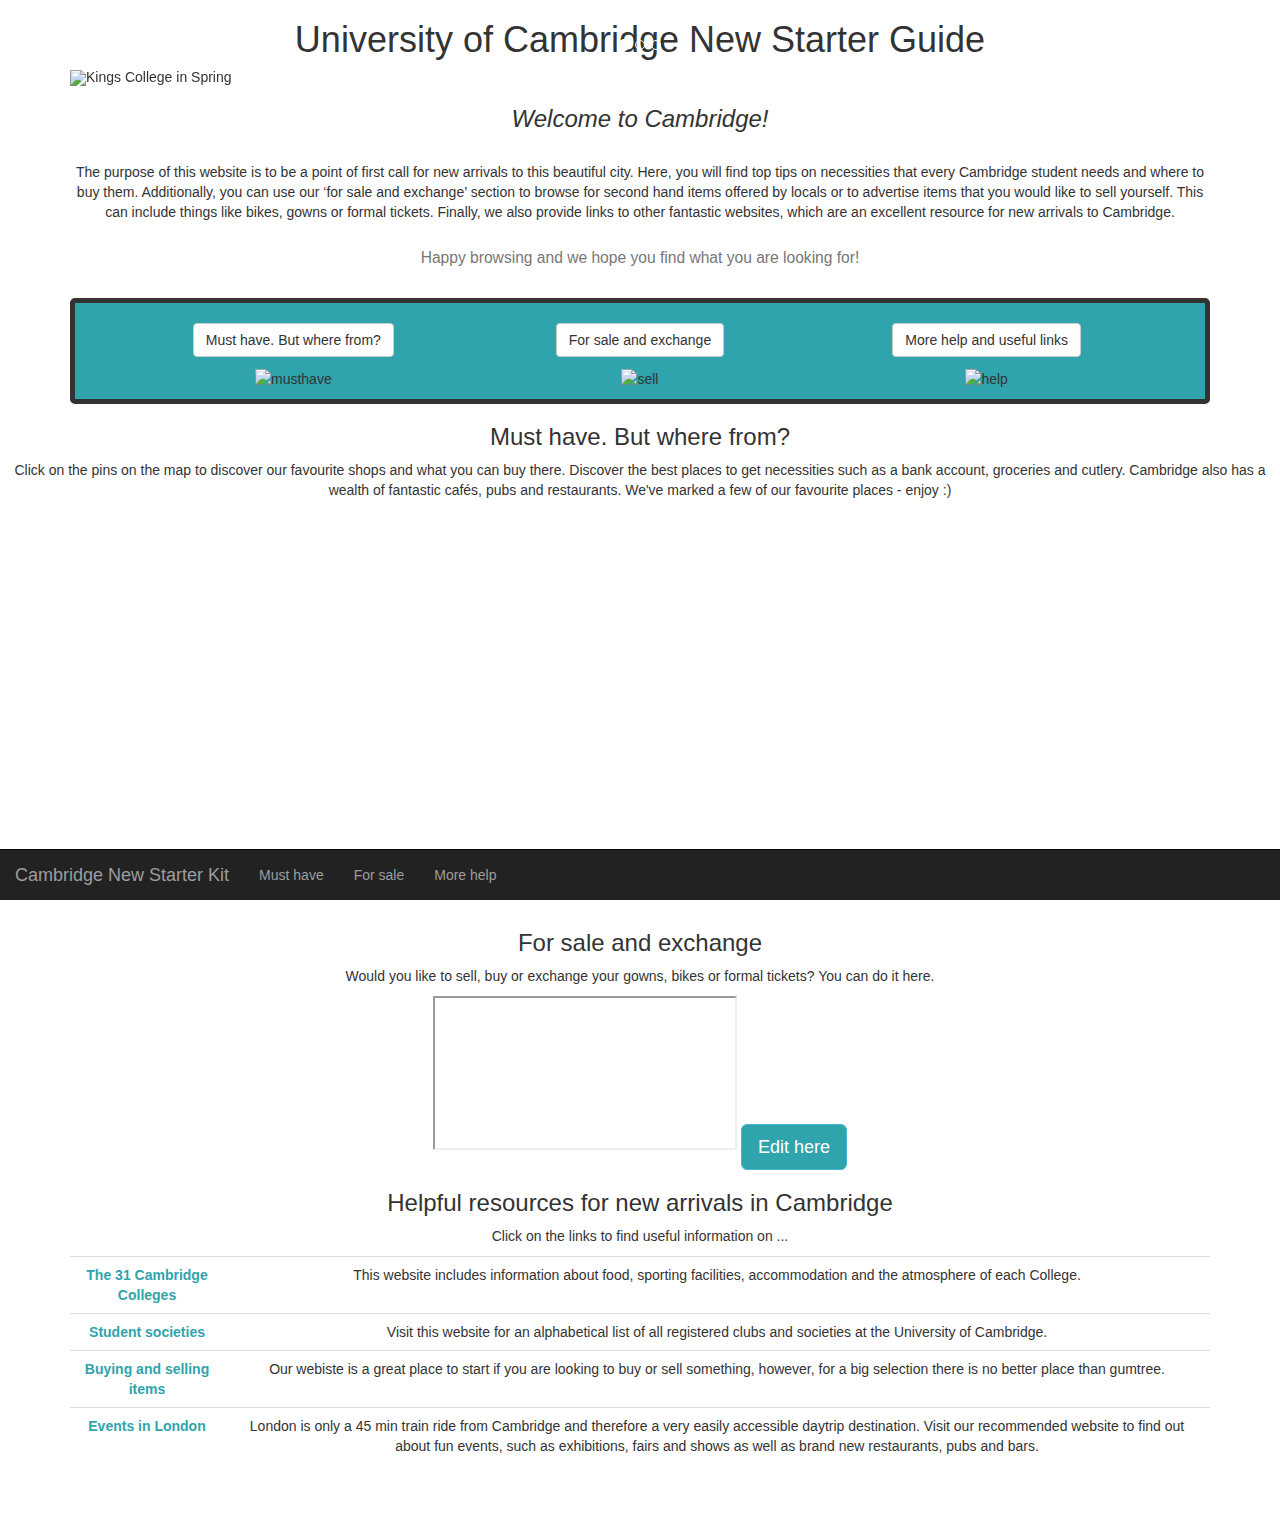
==== index.html @ e6635c2f "replies to your comments" ====
<!-- On the main page have some pretty pictures and a paragraph explaining the website. 
			2) tab on necesscities/top tips ("things you may not have thought about, bike, where to buy cutlery(poundland, wilkinsons), gowns...") - with the help of the map
			3) Tab as an exchange website, can post what you need (bike/formal tickets etc).  
			4) Useful links: different societies? where to get help if you need it? Best places to eat in Cambridge? explain what camsis/camtools/raven etc is, sightseeing?-->
<!DOCTYPE html>
<html>
	<head>
		<title>Cambridge New Starter Kit</title>
		
		<meta name="viewport" content="width=device-width, initial-scale=1.0">
		<!-- jQuery library -->
		<script src="https://ajax.googleapis.com/ajax/libs/jquery/1.11.3/jquery.min.js"></script>
		<!-- Bootstrap JavaScript -->
		<script src=" http://maxcdn.bootstrapcdn.com/bootstrap/3.3.5/js/bootstrap.min.js "></script>
		<link type="text/css" rel="stylesheet" href="style.css">
		<link href='bootstrap-3.3.7-dist/css/bootstrap.css' rel='stylesheet'> 
	</head>

	
	<body data-spy="scroll" data-target=".navbar" data-offset="50">
		<div id=bodybackground>

		<div class="container">
		

		<!--This is the navbar at the bottom of the page-->
			<nav class="navbar navbar-inverse navbar-fixed-bottom">
	  			<div class="container-fluid">
	   			 	<div class="navbar-header">
	     			<a class="navbar-brand" href="#">Cambridge New Starter Kit</a>
	   		 		</div>
	    		<ul class="nav navbar-nav">
	    			<li><a href="#musthave">Must have</a></li>
	     			<li><a href="#forsale">For sale</a></li> 
	      			<li><a href="#help">More help</a></li> 
	    		</ul>
	 		 	</div>
			</nav> 
		</div>
			<header>
				<div class="row">
	  				<div class="col-md-12">
	  				<div class="text-center">
						<h1> <a name="home"></a>
						University of Cambridge New Starter Guide
						</h1>
					</div>
					</div>
			

			<!-- Here starts our header with the tabs and links and pics-->
			<!-- First we create the image carousel: Used this code: http://getbootstrap.com/javascript/#carousel 
			!!The carousel doesn't work on my mac in chrome, but it works with safari....!! It works in both chrome and safari on my laptop! Hopefully it'll work on the computer we will use during the presentation!-->	
					<div class="container">	
						<div id="carousel-example-generic" class="carousel slide" data-ride="carousel">
				<!-- Indicators -->
						  <ol class="carousel-indicators">
						    <li data-target="#carousel-example-generic" data-slide-to="0" class="active"></li>
						    <li data-target="#carousel-example-generic" data-slide-to="1"></li>
						    <li data-target="#carousel-example-generic" data-slide-to="2"></li>
						  </ol>
				  <!-- Wrapper for slides -->
							<div class="carousel-inner" role="listbox">
							    <div class="item active">
							     	<img class="img-responsive center-block" src='cam.jpg' alt="Kings College in Spring" height="200" align="middle">
							    </div>
							    <div class="item">
							     	<img class="img-responsive center-block" src='kings_summer.jpg' alt="Kings College in Summer" height="200" align="middle">
							    </div>
							    <div class="item">
							   		<img class="img-responsive center-block" src='kings_winter.jpg' alt="Kings College in winter" height="200" align="middle">
							  	</div>
							</div>
						</div>
						<!-- Controls: At the moment we don't need this at all as images slide without it, so I commented this chunk of code out.
						  <a class="left carousel-control" href="#carousel-example-generic" role="button" data-slide="prev">
						    Delete this to get rid of left arrow: <span class="glyphicon glyphicon-chevron-left" aria-hidden="true"></span>
						    <span class="sr-only">Previous</span> 
						  </a>
						  Delete this to get rid of right arrow: <a class="right carousel-control" href="#carousel-example-generic" role="button" data-slide="next">
						    <span class="glyphicon glyphicon-chevron-right" aria-hidden="true"></span>
						    <span class="sr-only">Next</span> 
						  </a> -->
			
						<!--images
						<img src='cam.jpg' alt="cambridge" height="200">
						<img src='kings_summer.jpg' alt="cambridge" height="200">
						<img src='kings_winter.jpg' alt="cambridge" height="200"> -->
					</div>
				</div>
				<div class=container>
					<h3><em>Welcome to Cambridge!</em></h3> 
						<br>
						<p id=intro> The purpose of this website is to be a point of first call for new arrivals to this beautiful city. Here, you will find top tips on necessities that every Cambridge student needs and where to buy them. Additionally, you can use our ‘for sale and exchange’ section to browse for second hand items offered by locals or to advertise items that you would like to sell yourself. This can include things like bikes, gowns or formal tickets. Finally, we also provide links to other fantastic websites, which are an excellent resource for new arrivals to Cambridge.</p> 
						<h3><small>Happy browsing and we hope you find what you are looking for!</small></h3>
						<br>
					
					<div class='header'>
						<div class='row'>
							<div class="col-md-4">
								<div class="text-center">
								   <h3><a class="btn btn-default" href="#musthave" role="button">Must have. But where from?</a></h3>
								   <img src="https://mbt20.files.wordpress.com/2013/11/img_0227.jpg" alt="musthave" width="100"/>
								</div>
							</div>
							<div class="col-md-4">
								<div class="text-center">
								   <h3>
								   <a class="btn btn-default" href="#forsale" role="button">For sale and exchange</a></h3>
								   <img src="http://www.hotelmirage-milano.com/resources/images/e812c1d7-e2d8-4d83-aa8e-cbecca12b5da/en/B/shopping-promotion.jpg" alt="sell" width="100" height="100"> 
							   	</div>
							</div>
			                <div class="col-md-4">
			                	<div class="text-center">
								    <h3><a class="btn btn-default" href="#help" role="button">More help and useful links</a></h3>
								    <img src="http://simplemarriage.net/wp-content/uploads/2013/10/HELP.jpg" alt="help" width="100" height="100"/> 
							 	</div>
							</div>
						</div>
					</div>
				</div>
			</header>


			<!--Here starts the content-->
			<div class="text-center">


				<!--Here starts the Musthave section-->
				<!--Katharina! If I can't fix the infowindow problem by tomorrow, I'll reduce the number of markers and give a static label to them. Ok? Yes that's ok. We can always add a few extra places (which are better spaced) tomorrow before the presentation, I have a few more ideas which are less central :)-->
				<div id="musthave">
					<h3><a name="musthave"></a>Must have. But where from?</h3> 
					<p> Click on the pins on the map to discover our favourite shops and what you can buy there. Discover the best places to get necessities such as a bank account, groceries and cutlery. Cambridge also has a wealth of fantastic cafés, pubs and restaurants. We've marked a few of our favourite places - enjoy :)</p>
					<!--This is for inserting the google map -->
					<div class="container">
						<div id="map" style="width: 100%; height: 400px"></div>
							<script>
								function myMap() {
					  			var myCenter = new google.maps.LatLng(52.2032007,0.116724,15);
					  			var mapCanvas = document.getElementById("map");
					  			var mapOptions = {center: myCenter, zoom: 13};
					  			var map = new google.maps.Map(mapCanvas, mapOptions);
								/* This is the array for the information*/
								var markers = [
							    	/*For each shop/restaurant I added a buzzword/short description of what I recommend to buy here*/
							    	{ 
							      		name: "Poundland: cheap cutlery, crockery and much more", 
							      		lat: 52.2068152, 
							      		lng: 0.1285616,
							      	},
								  	{
								  		name: "Metro Bank: Bank account without appointment",
								  		lat: 52.20494, 
								  		lng: 0.1202897,
								  	},
							      	{
							      		name: "Sainsbury: Food shopping in the centre of Cambridge",
							      		lat: 52.2025619, 
							      		lng: 10.122336,
							      	},
							      	{
							      		name: "Wilko: cheap Hardware store",
							      		lat: 52.2068046, 
							      		lng: 0.1282579,
							  		},
							      	{
							      		name: "Ryder and Amies: Gowns and Cambridge merchandise",
							      		lat: 52.2050283,
							      		lng: 0.1178755, 
							  		}, 
							      	{
							      		name: "Giant: New bikes",
							      		lat: 52.1895926, 
							      		lng: 0.1333165,
							      	},
							      	/*adding restaurants here*/ 
							      	{
										name: "Bread and Meat: Sandwiches",
							      		lat: 52.2040291, 
							      		lng: 0.118319,
							      	},
									{
										name: "CAU: Steaks",
							      		lat: 52.203986,
							      		lng: 0.118669, 
							      	},
							      	{
										name: "Rainbow Café: Vegetarian food",
							      		lat: 52.2043282,
							      		lng: 0.1177746,
							      	},
							      	{
										name: "The Riverbar: Rooftop cocktail bar with excellent views over Cambridge",
							      		lat: 52.2105189,
							      		lng: 0.1176397, 
							      	},
							      	{
										name: "Charlie's Coffee Company: Pizza",
							      		lat: 52.2054926, 
							      		lng: 0.133485,
							      	},
							      	{
										name: "Aromi: Pizza",
							      		lat: 52.2041679, 
							      		lng: 0.1187846,
							      	},
							      ];
							        marker_objects = [];
							/*here starts the loop for setting the markers*/  
							    for (var i = 0; i < markers.length; i++) {
							            var data = markers[i];
							            var content = data.name;
							            var myLatlng = new google.maps.LatLng(data.lat, data.lng);
							            var marker = new google.maps.Marker({
							                position: myLatlng,
							                map: myMap,
							                name: content,
							            });
							            /* here starts the Infowindow */
							            var infowindow = new google.maps.InfoWindow();

									    google.maps.event.addListener(marker, "click", (function (marker) {
									      return function(evt) {
									        infowindow.setContent(content);
									        infowindow.open(map, marker);
									      }
									    })(marker));

									    marker.setMap(map);

									    marker_objects.push(marker);
									                    
									      }

									  };
							</script>
							<script src="https://maps.googleapis.com/maps/api/js?key=AIzaSyBVOxLQVQXd9BM-golo8Me6vg33SMgxHU4&callback=myMap" async defer></script>
						</div>		


				<!--Here starts the Forsale section-->
				<!--Katharina! Would you like me to try to replace it today with a dynamic table with jquery? Or is it OK in this form? If you can find the time that would be great! :) -->
						<div id="forsale">
							<h3><a name="forsale"></a>For sale and exchange</h3>
							<p> Would you like to sell, buy or exchange your gowns, bikes or formal tickets? You can do it here. </p>
			 				<!--This is for inserting the google sheet -->
								<iframe src="https://docs.google.com/spreadsheets/d/1u02K5anSzbvCV2z7Kiz669Oy3mdpQtAAkamm7ZPJFg0/pubhtml?widget=true&amp;headers=false"></iframe>
							<!--This is for the link for an editable table -->
								<!--<a href=https://docs.google.com/spreadsheets/d/1u02K5anSzbvCV2z7Kiz669Oy3mdpQtAAkamm7ZPJFg0/edit?usp=sharing class="btn btn-info" role="button" target="blank">Edit here</a>-->
								<a href=https://docs.google.com/spreadsheets/d/1u02K5anSzbvCV2z7Kiz669Oy3mdpQtAAkamm7ZPJFg0/edit?usp=sharing id=button class="btn btn-info btn-lg" role="button" target="blank">Edit here</a>
						</div>
					</div>


				<!--Here starts the Help section -->
			<div class=container>
				<div id="help">
					<h3><a name="help"></a> Helpful resources for new arrivals in Cambridge</h3>
						<p> Click on the links to find useful information on ... </p>
							<table class="table table-hover">
								<tr>
									<td>
									<a class=link href="https://www.applytocambridge.com/colleges" target="blank">The 31 Cambridge Colleges</a>
									</td>
									<td>
									This website includes information about food, sporting facilities, accommodation and the atmosphere of each College.
									</td>
								</tr>
								<tr>
									<td>
									<a class=link href="http://www.societies.cam.ac.uk/" target="blank">Student societies</a>
									</td>
									<td>
									Visit this website for an alphabetical list of all registered clubs and societies at the University of Cambridge.
									</td>
								</tr>
								<tr>
									<td>
									<a class=link href="https://www.gumtree.com/cambridge" target="blank">Buying and selling items</a>
									</td>
									<td>
									Our webiste is a great place to start if you are looking to buy or sell something, however, for a big selection there is no better place than gumtree.
									</td>
								</tr>
								<tr>
									<td>
									<a class=link href="http://www.timeout.com/london">Events in London</a>
									</td>
									<td>
									London is only a 45 min train ride from Cambridge and therefore a very easily accessible daytrip destination. Visit our recommended website to find out about fun events, such as exhibitions, fairs and shows as well as brand new restaurants, pubs and bars.
									</td>
								</tr>
							</table>
							<!-- Insert br tags to avoid text from the table hiding underneath the nav bar-->
							<br>
							<br>
				</div>
			</div>
				
				<!-- For Google Analitics -->
				<script>
				  (function(i,s,o,g,r,a,m){i['GoogleAnalyticsObject']=r;i[r]=i[r]||function(){
				  (i[r].q=i[r].q||[]).push(arguments)},i[r].l=1*new Date();a=s.createElement(o),
				  m=s.getElementsByTagName(o)[0];a.async=1;a.src=g;m.parentNode.insertBefore(a,m)
				  })(window,document,'script','https://www.google-analytics.com/analytics.js','ga');

				  ga('create', 'UA-87889701-1', 'auto');
				  ga('send', 'pageview');
				</script>
	</body>
</html>
---- style.css ----
body {
	font-family: helvetica, sans-serif;
}
				/*background-size: contain;*
				/*This will make the background color black an not see-through: background-color: rgba(0, 0, 0,1);*/
				/* Find interesting fonts online at www.google.com/fonts/*/ 
  .header {
   background: rgba(47, 164, 172, 1);
   padding: 0px 60px 10px 60px;
   border-style: solid;
   border-width: 5px;
   border-radius: 5px;
  }
#bodybackground {
  background: url(background.jpg);
  background-repeat: repeat-y;
  background-size: 100%;
  background-position: center;
}

h1 {
  color: rgba(47, 164, 172, 1); /*why doesn't it work? The text is still black!*/
  /* I don't really like this: text-shadow: -2px 0 black, 0 2px black, 2px 0 black, 0 -2px black; */
}

h3 {
  text-align: center;
}

#intro {
  text-align: center;
}

.link {
  font-weight: bold;
  color: rgba(47, 164, 172, 1);
}

#button {
  background-color: rgba(47, 164, 172, 1);
}

#button:hover {
  background: rgba(209, 60, 60, 1);
  color: white;
}

.link:hover {
  text-decoration:none;
  color: rgba(209, 60, 60, 1);
}
/*trying to center the images on the carousel. Doesn't work yet!
   
#carousel-example-generic {
    position: center;
    margin:auto;
}

helpful tips: http://stackoverflow.com/questions/19582340/make-bootstraps-carousel-both-center-and-responsive

*/
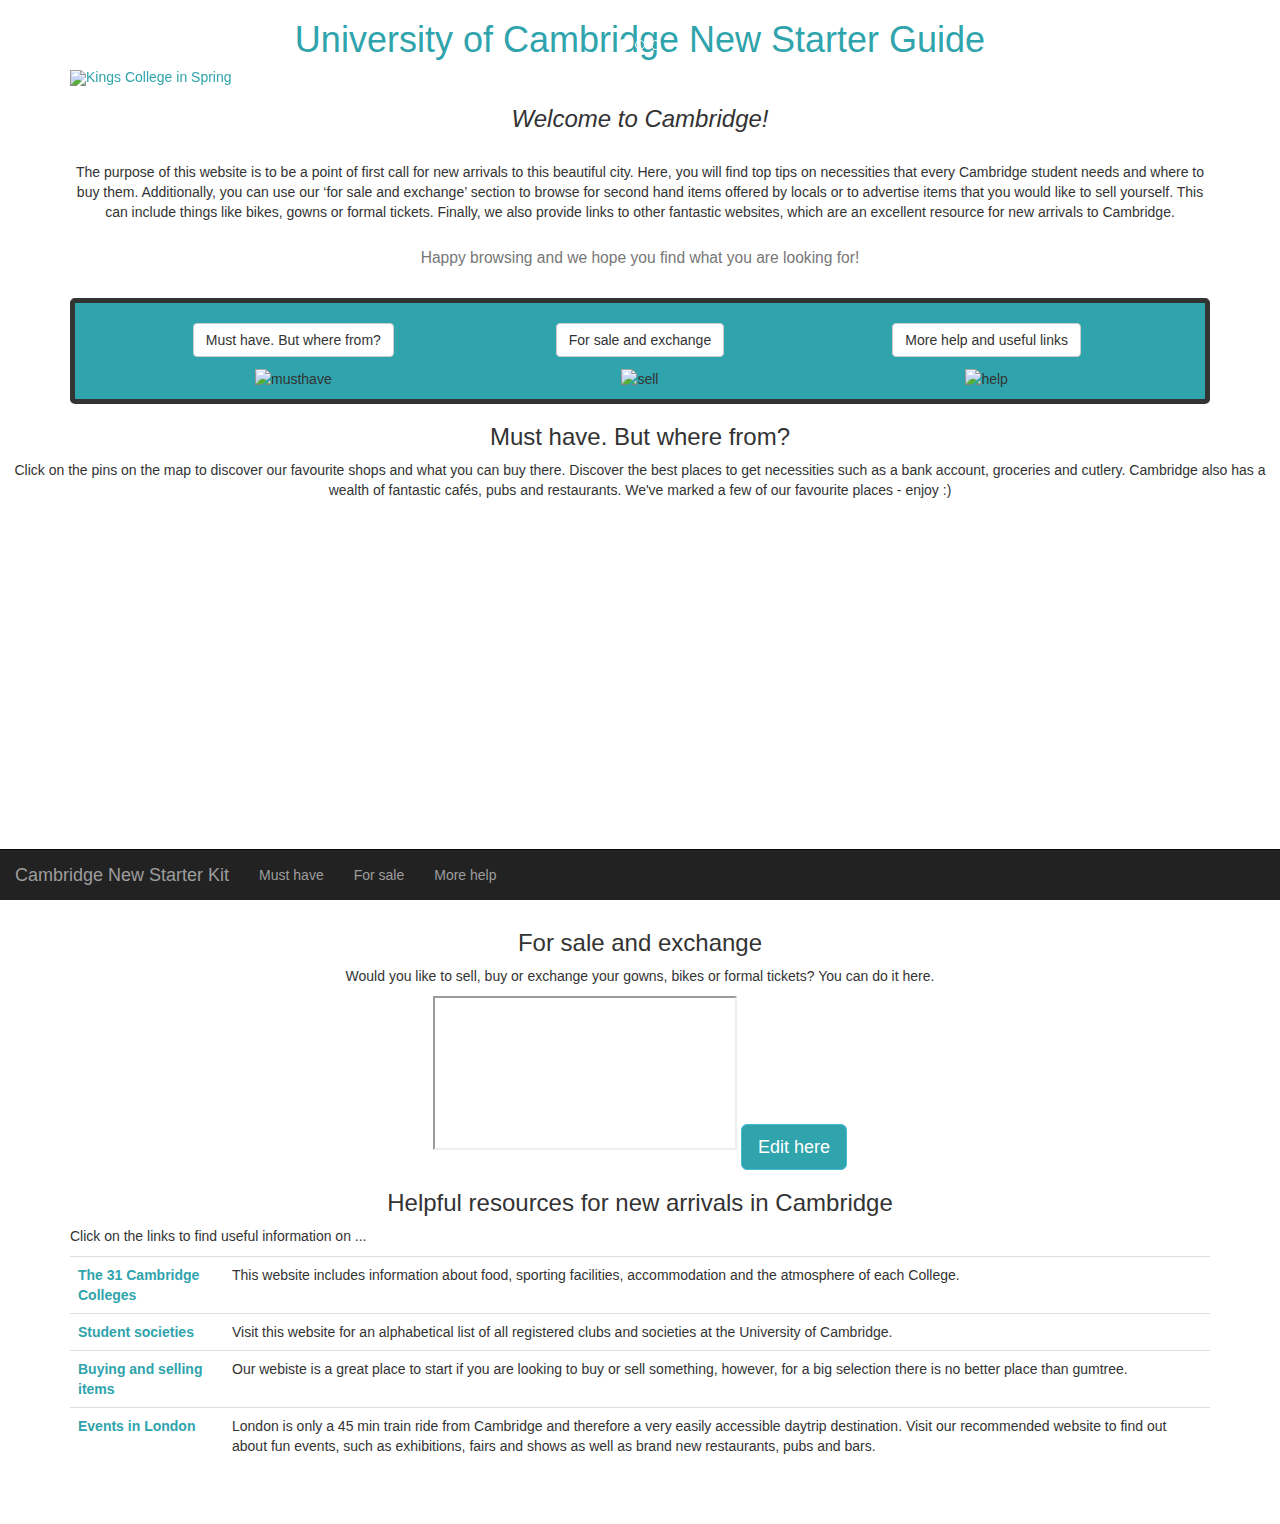
==== commit a7b19fbb: "changed color of h1" ====
--- a/index.html
+++ b/index.html
@@ -38,7 +38,7 @@
 			</nav> 
 		</div>
 			<header>
-				<div class="row">
+				<div id="h1" class="row">
 	  				<div class="col-md-12">
 	  				<div class="text-center">
 						<h1> <a name="home"></a>
@@ -50,7 +50,7 @@
 
 			<!-- Here starts our header with the tabs and links and pics-->
 			<!-- First we create the image carousel: Used this code: http://getbootstrap.com/javascript/#carousel 
-			!!The carousel doesn't work on my mac in chrome, but it works with safari....!! It works in both chrome and safari on my laptop! Hopefully it'll work on the computer we will use during the presentation!-->	
+			!!The carousel doesn't work on my mac in chrome, but it works with safari....!!-->	
 					<div class="container">	
 						<div id="carousel-example-generic" class="carousel slide" data-ride="carousel">
 				<!-- Indicators -->
@@ -124,129 +124,25 @@
 
 			<!--Here starts the content-->
 			<div class="text-center">
-
-
 				<!--Here starts the Musthave section-->
-				<!--Katharina! If I can't fix the infowindow problem by tomorrow, I'll reduce the number of markers and give a static label to them. Ok? Yes that's ok. We can always add a few extra places (which are better spaced) tomorrow before the presentation, I have a few more ideas which are less central :)-->
 				<div id="musthave">
 					<h3><a name="musthave"></a>Must have. But where from?</h3> 
 					<p> Click on the pins on the map to discover our favourite shops and what you can buy there. Discover the best places to get necessities such as a bank account, groceries and cutlery. Cambridge also has a wealth of fantastic cafés, pubs and restaurants. We've marked a few of our favourite places - enjoy :)</p>
 					<!--This is for inserting the google map -->
 					<div class="container">
 						<div id="map" style="width: 100%; height: 400px"></div>
-							<script>
-								function myMap() {
-					  			var myCenter = new google.maps.LatLng(52.2032007,0.116724,15);
-					  			var mapCanvas = document.getElementById("map");
-					  			var mapOptions = {center: myCenter, zoom: 13};
-					  			var map = new google.maps.Map(mapCanvas, mapOptions);
-								/* This is the array for the information*/
-								var markers = [
-							    	/*For each shop/restaurant I added a buzzword/short description of what I recommend to buy here*/
-							    	{ 
-							      		name: "Poundland: cheap cutlery, crockery and much more", 
-							      		lat: 52.2068152, 
-							      		lng: 0.1285616,
-							      	},
-								  	{
-								  		name: "Metro Bank: Bank account without appointment",
-								  		lat: 52.20494, 
-								  		lng: 0.1202897,
-								  	},
-							      	{
-							      		name: "Sainsbury: Food shopping in the centre of Cambridge",
-							      		lat: 52.2025619, 
-							      		lng: 10.122336,
-							      	},
-							      	{
-							      		name: "Wilko: cheap Hardware store",
-							      		lat: 52.2068046, 
-							      		lng: 0.1282579,
-							  		},
-							      	{
-							      		name: "Ryder and Amies: Gowns and Cambridge merchandise",
-							      		lat: 52.2050283,
-							      		lng: 0.1178755, 
-							  		}, 
-							      	{
-							      		name: "Giant: New bikes",
-							      		lat: 52.1895926, 
-							      		lng: 0.1333165,
-							      	},
-							      	/*adding restaurants here*/ 
-							      	{
-										name: "Bread and Meat: Sandwiches",
-							      		lat: 52.2040291, 
-							      		lng: 0.118319,
-							      	},
-									{
-										name: "CAU: Steaks",
-							      		lat: 52.203986,
-							      		lng: 0.118669, 
-							      	},
-							      	{
-										name: "Rainbow Café: Vegetarian food",
-							      		lat: 52.2043282,
-							      		lng: 0.1177746,
-							      	},
-							      	{
-										name: "The Riverbar: Rooftop cocktail bar with excellent views over Cambridge",
-							      		lat: 52.2105189,
-							      		lng: 0.1176397, 
-							      	},
-							      	{
-										name: "Charlie's Coffee Company: Pizza",
-							      		lat: 52.2054926, 
-							      		lng: 0.133485,
-							      	},
-							      	{
-										name: "Aromi: Pizza",
-							      		lat: 52.2041679, 
-							      		lng: 0.1187846,
-							      	},
-							      ];
-							        marker_objects = [];
-							/*here starts the loop for setting the markers*/  
-							    for (var i = 0; i < markers.length; i++) {
-							            var data = markers[i];
-							            var content = data.name;
-							            var myLatlng = new google.maps.LatLng(data.lat, data.lng);
-							            var marker = new google.maps.Marker({
-							                position: myLatlng,
-							                map: myMap,
-							                name: content,
-							            });
-							            /* here starts the Infowindow */
-							            var infowindow = new google.maps.InfoWindow();
-
-									    google.maps.event.addListener(marker, "click", (function (marker) {
-									      return function(evt) {
-									        infowindow.setContent(content);
-									        infowindow.open(map, marker);
-									      }
-									    })(marker));
-
-									    marker.setMap(map);
-
-									    marker_objects.push(marker);
-									                    
-									      }
-
-									  };
-							</script>
+							<script src="map.js" type="text/javascript" charset="UTF-8"></script>
 							<script src="https://maps.googleapis.com/maps/api/js?key=AIzaSyBVOxLQVQXd9BM-golo8Me6vg33SMgxHU4&callback=myMap" async defer></script>
-						</div>		
-
-
+					</div>		
+				</div>
 				<!--Here starts the Forsale section-->
-				<!--Katharina! Would you like me to try to replace it today with a dynamic table with jquery? Or is it OK in this form? If you can find the time that would be great! :) -->
+				<!--Katharina! Would you like me to try to replace it today with a dynamic table with jquery? Or is it OK in this form? -->
 						<div id="forsale">
 							<h3><a name="forsale"></a>For sale and exchange</h3>
 							<p> Would you like to sell, buy or exchange your gowns, bikes or formal tickets? You can do it here. </p>
 			 				<!--This is for inserting the google sheet -->
 								<iframe src="https://docs.google.com/spreadsheets/d/1u02K5anSzbvCV2z7Kiz669Oy3mdpQtAAkamm7ZPJFg0/pubhtml?widget=true&amp;headers=false"></iframe>
 							<!--This is for the link for an editable table -->
-								<!--<a href=https://docs.google.com/spreadsheets/d/1u02K5anSzbvCV2z7Kiz669Oy3mdpQtAAkamm7ZPJFg0/edit?usp=sharing class="btn btn-info" role="button" target="blank">Edit here</a>-->
 								<a href=https://docs.google.com/spreadsheets/d/1u02K5anSzbvCV2z7Kiz669Oy3mdpQtAAkamm7ZPJFg0/edit?usp=sharing id=button class="btn btn-info btn-lg" role="button" target="blank">Edit here</a>
 						</div>
 					</div>
--- a/style.css
+++ b/style.css
@@ -18,9 +18,8 @@
   background-position: center;
 }
 
-h1 {
-  color: rgba(47, 164, 172, 1); /*why doesn't it work? The text is still black!*/
-  /* I don't really like this: text-shadow: -2px 0 black, 0 2px black, 2px 0 black, 0 -2px black; */
+#h1 {
+  color: rgba(47, 164, 172, 1);
 }
 
 h3 {
@@ -49,13 +48,3 @@
   text-decoration:none;
   color: rgba(209, 60, 60, 1);
 }
-/*trying to center the images on the carousel. Doesn't work yet!
-   
-#carousel-example-generic {
-    position: center;
-    margin:auto;
-}
-
-helpful tips: http://stackoverflow.com/questions/19582340/make-bootstraps-carousel-both-center-and-responsive
-
-*/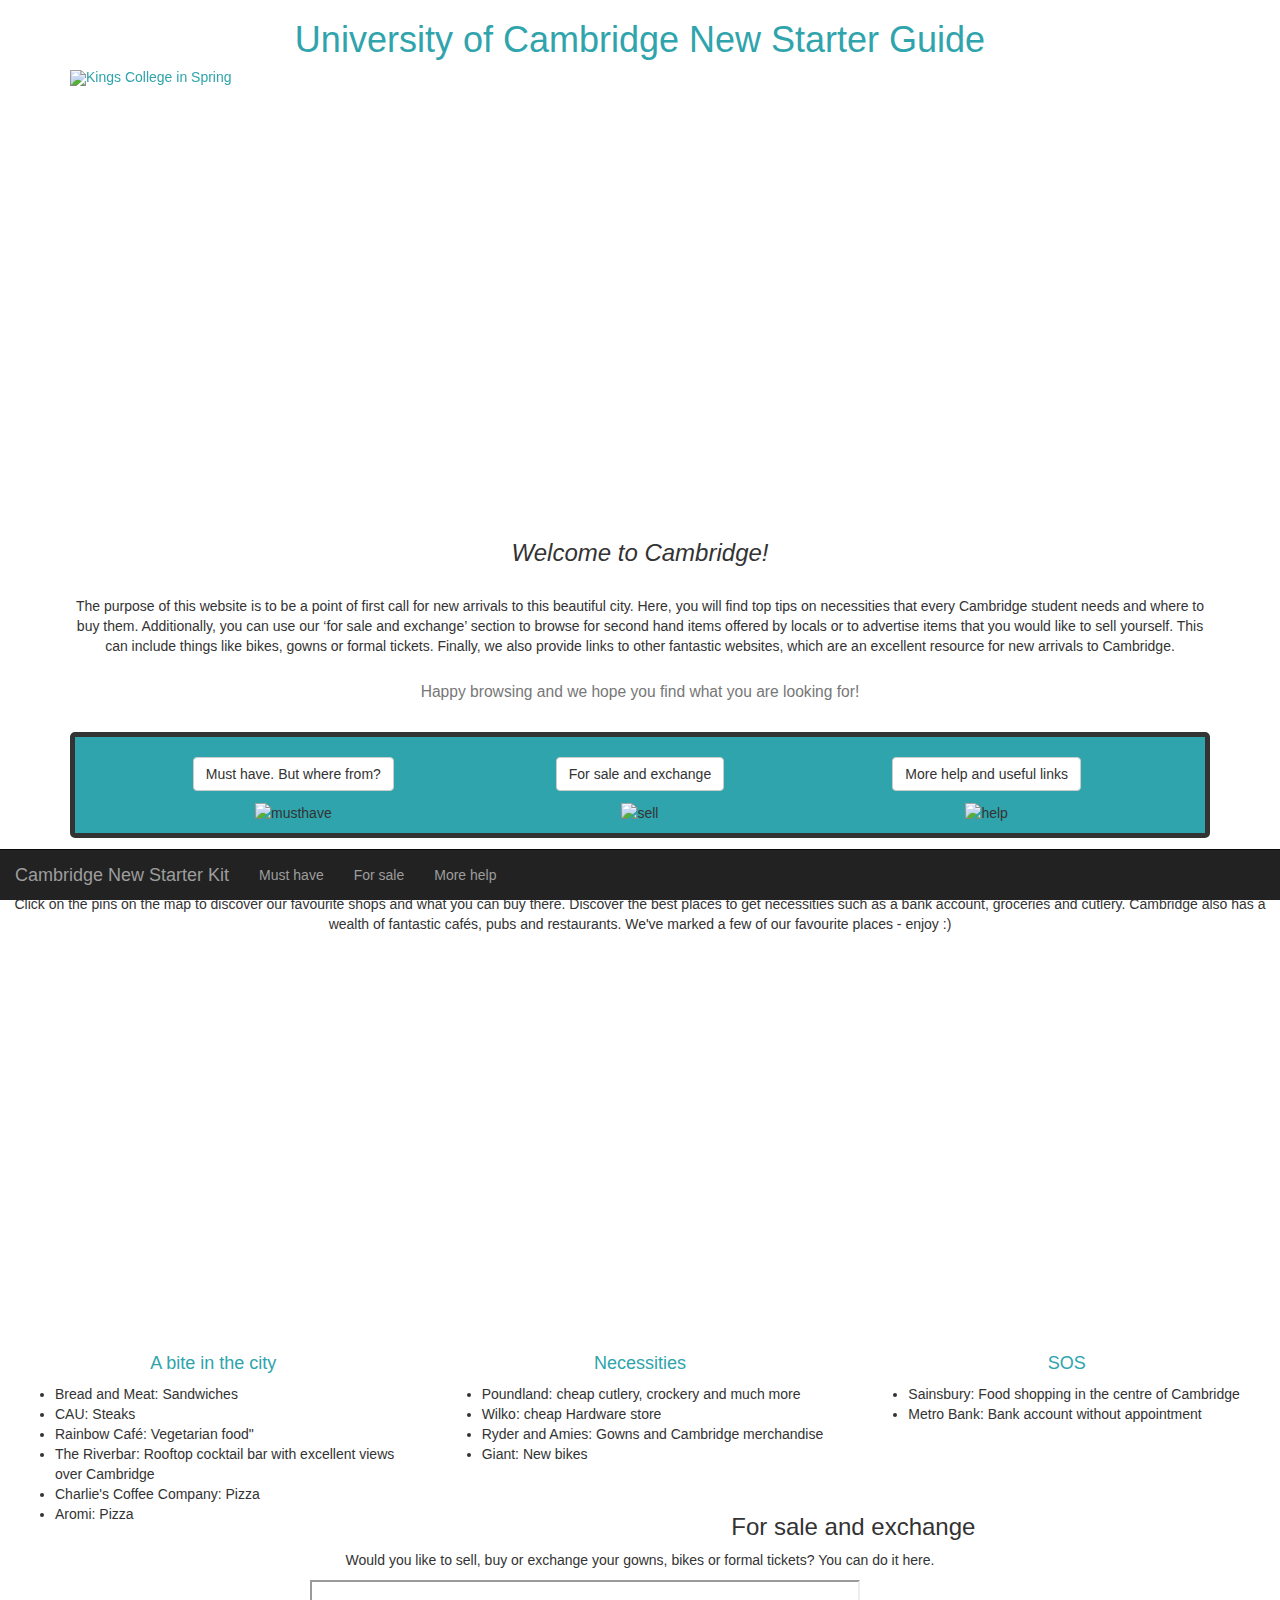
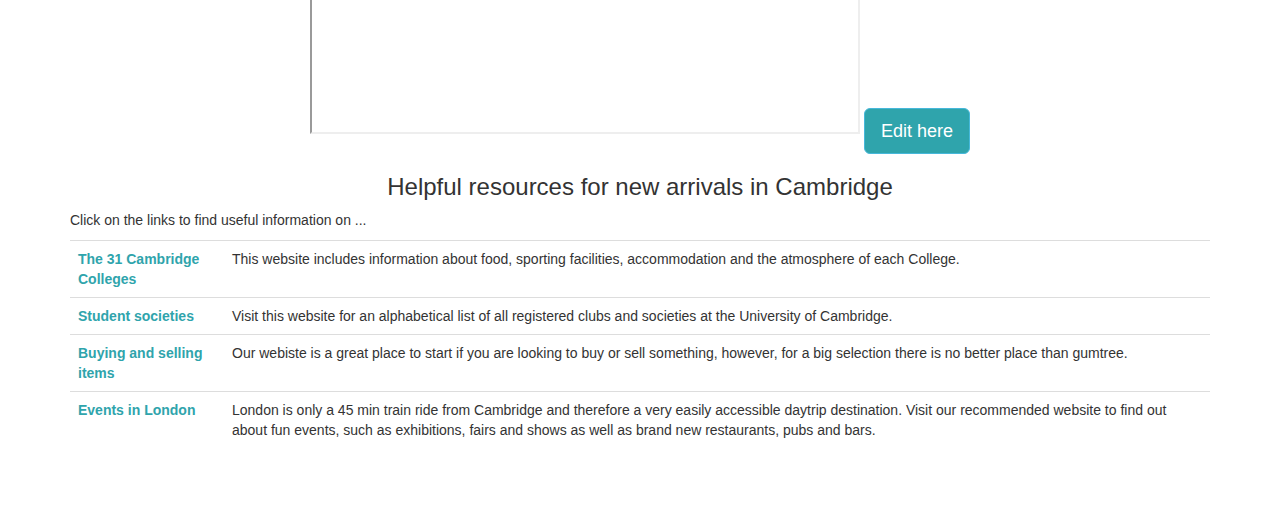
==== commit ce256409: "added a list of necessities" ====
--- a/index.html
+++ b/index.html
@@ -62,13 +62,13 @@
 				  <!-- Wrapper for slides -->
 							<div class="carousel-inner" role="listbox">
 							    <div class="item active">
-							     	<img class="img-responsive center-block" src='cam.jpg' alt="Kings College in Spring" height="200" align="middle">
+							     	<img class="img-responsive center-block" src='cam.jpg' alt="Kings College in Spring"  align="middle">
 							    </div>
 							    <div class="item">
-							     	<img class="img-responsive center-block" src='kings_summer.jpg' alt="Kings College in Summer" height="200" align="middle">
+							     	<img class="img-responsive center-block" src='kings_summer.jpg' alt="Kings College in Summer"  align="middle">
 							    </div>
 							    <div class="item">
-							   		<img class="img-responsive center-block" src='kings_winter.jpg' alt="Kings College in winter" height="200" align="middle">
+							   		<img class="img-responsive center-block" src='kings_winter.jpg' alt="Kings College in winter"  align="middle">
 							  	</div>
 							</div>
 						</div>
@@ -135,20 +135,60 @@
 							<script src="https://maps.googleapis.com/maps/api/js?key=AIzaSyBVOxLQVQXd9BM-golo8Me6vg33SMgxHU4&callback=myMap" async defer></script>
 					</div>		
 				</div>
+			</div>
+				<div id=bodybackground class="col-md-4">
+					<h4 id="h4"> A bite in the city </h4>
+						<ul>
+							<li> Bread and Meat: Sandwiches </li>
+							<li> CAU: Steaks</li>
+							<li> Rainbow Café: Vegetarian food" </li>
+							<li> The Riverbar: Rooftop cocktail bar with excellent views over Cambridge </li>
+							<li> Charlie's Coffee Company: Pizza </li>
+							<li> Aromi: Pizza </li>
+						</ul>
+				</div> 
+				<div id=bodybackground class="col-md-4">
+					<h4 id="h4"> Necessities </h4>
+						<ul class="a">
+							<li> Poundland: cheap cutlery, crockery and much more </li>
+							<li> Wilko: cheap Hardware store </li>
+							<li> Ryder and Amies: Gowns and Cambridge merchandise </li>
+							<li> Giant: New bikes </li>
+						</ul>
+				</div>
+				
+				<div id=bodybackground class="col-md-4">
+					<h4 id="h4"> SOS </h4>
+						<ul class="a">
+							<li>Sainsbury: Food shopping in the centre of Cambridge</li>
+							<li>Metro Bank: Bank account without appointment</li>
+							<br>
+							<br>
+							<br>
+							<br>
+						</ul>
+				</div>
+				</div>
+				<br>
+				<br>
 				<!--Here starts the Forsale section-->
 				<!--Katharina! Would you like me to try to replace it today with a dynamic table with jquery? Or is it OK in this form? -->
+					<div id=bodybackground>
+					<div class=text-center>
 						<div id="forsale">
 							<h3><a name="forsale"></a>For sale and exchange</h3>
 							<p> Would you like to sell, buy or exchange your gowns, bikes or formal tickets? You can do it here. </p>
 			 				<!--This is for inserting the google sheet -->
-								<iframe src="https://docs.google.com/spreadsheets/d/1u02K5anSzbvCV2z7Kiz669Oy3mdpQtAAkamm7ZPJFg0/pubhtml?widget=true&amp;headers=false"></iframe>
+								<iframe src="https://docs.google.com/spreadsheets/d/1u02K5anSzbvCV2z7Kiz669Oy3mdpQtAAkamm7ZPJFg0/pubhtml?widget=true&amp;headers=false" style="width: 550px"></iframe>
 							<!--This is for the link for an editable table -->
 								<a href=https://docs.google.com/spreadsheets/d/1u02K5anSzbvCV2z7Kiz669Oy3mdpQtAAkamm7ZPJFg0/edit?usp=sharing id=button class="btn btn-info btn-lg" role="button" target="blank">Edit here</a>
 						</div>
 					</div>
+					</div>
 
 
 				<!--Here starts the Help section -->
+				<div id=bodybackground>
 			<div class=container>
 				<div id="help">
 					<h3><a name="help"></a> Helpful resources for new arrivals in Cambridge</h3>
--- a/style.css
+++ b/style.css
@@ -25,7 +25,14 @@
 h3 {
   text-align: center;
 }
-
+h4 {
+  text-align: center;
+  color: rgba(47, 164, 172, 1);
+}
+#h4 
+{
+  color: rgba(47, 164, 172, 1);
+}
 #intro {
   text-align: center;
 }
@@ -48,3 +55,13 @@
   text-decoration:none;
   color: rgba(209, 60, 60, 1);
 }
+.carousel-inner {
+  height: 450px;
+  width: 100%;
+  overflow: hidden;
+  position: : center;}
+.item {
+  height: 450px;
+  width: 100%;
+  overflow: hidden;
+  position: : center;}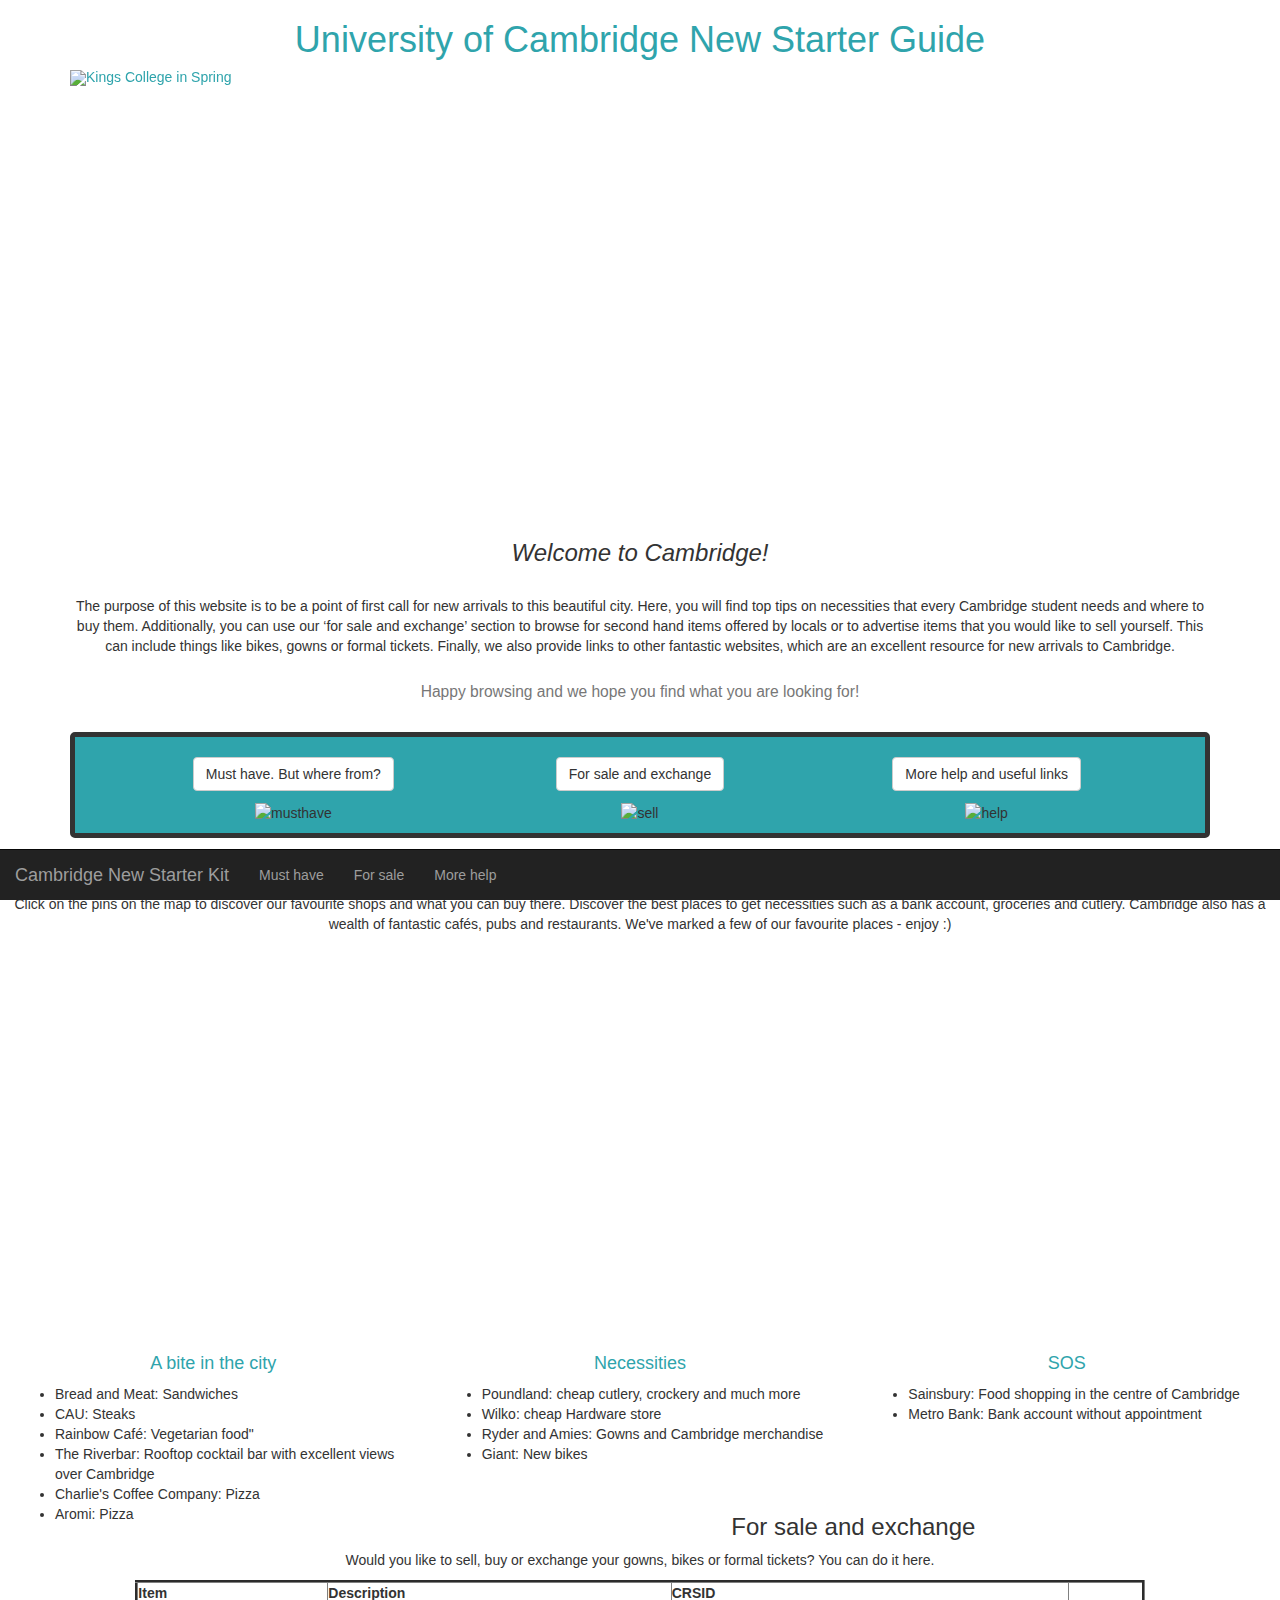
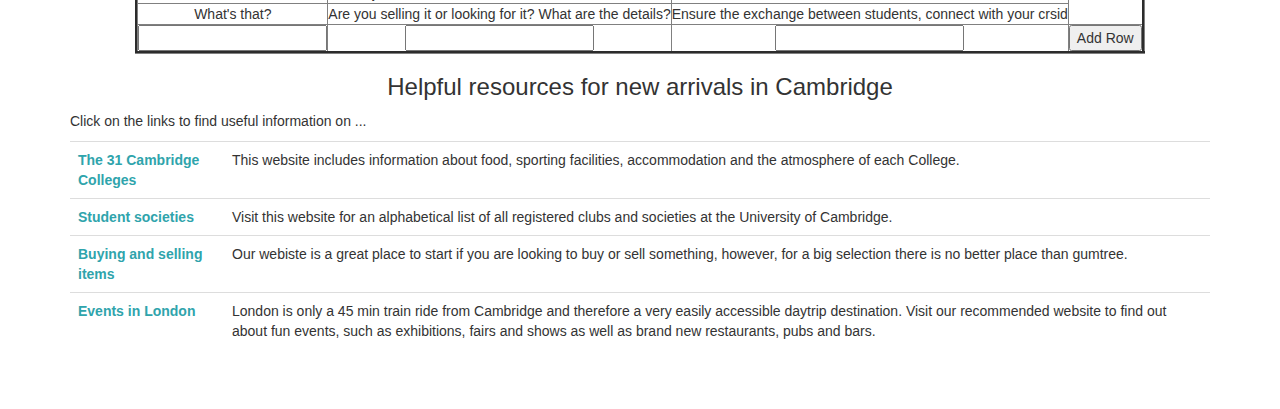
==== commit 851763df: "DInamyc table added" ====
--- a/index.html
+++ b/index.html
@@ -172,16 +172,34 @@
 				<br>
 				<br>
 				<!--Here starts the Forsale section-->
-				<!--Katharina! Would you like me to try to replace it today with a dynamic table with jquery? Or is it OK in this form? -->
 					<div id=bodybackground>
 					<div class=text-center>
 						<div id="forsale">
 							<h3><a name="forsale"></a>For sale and exchange</h3>
 							<p> Would you like to sell, buy or exchange your gowns, bikes or formal tickets? You can do it here. </p>
-			 				<!--This is for inserting the google sheet -->
-								<iframe src="https://docs.google.com/spreadsheets/d/1u02K5anSzbvCV2z7Kiz669Oy3mdpQtAAkamm7ZPJFg0/pubhtml?widget=true&amp;headers=false" style="width: 550px"></iframe>
-							<!--This is for the link for an editable table -->
-								<a href=https://docs.google.com/spreadsheets/d/1u02K5anSzbvCV2z7Kiz669Oy3mdpQtAAkamm7ZPJFg0/edit?usp=sharing id=button class="btn btn-info btn-lg" role="button" target="blank">Edit here</a>
+			 				<!--Solution with jquery -->
+								<script type="text/javascript" src="forsale.js"></script>
+								<div id="wrapper">
+									<table align='center' cellspacing=2 cellpadding=5 id="data_table" border=3 >
+										<tr>
+											<th>Item</th>
+											<th>Description</th>
+											<th>CRSID</th>
+										</tr>
+
+										<tr id="row1">
+											<td id="item_row1">What's that?</td>
+											<td id="description_row1">Are you selling it or looking for it? What are the details?</td>
+											<td id="crsid_row1">Ensure the exchange between students, connect with your crsid</td>
+										</tr>
+										<tr>
+											<td><input type="text" id="new_item"></td>
+											<td><input type="text" id="new_description"></td>
+											<td><input type="text" id="new_crsid"></td>
+											<td><input type="button" class="add" onclick="add_row();" value="Add Row"></td>
+										</tr>
+									</table>
+								</div>
 						</div>
 					</div>
 					</div>
--- a/style.css
+++ b/style.css
@@ -64,4 +64,8 @@
   height: 450px;
   width: 100%;
   overflow: hidden;
-  position: : center;}+  position: : center;}
+#forsaletable
+{
+  background-color: rgba(47, 164, 172, 1);
+}
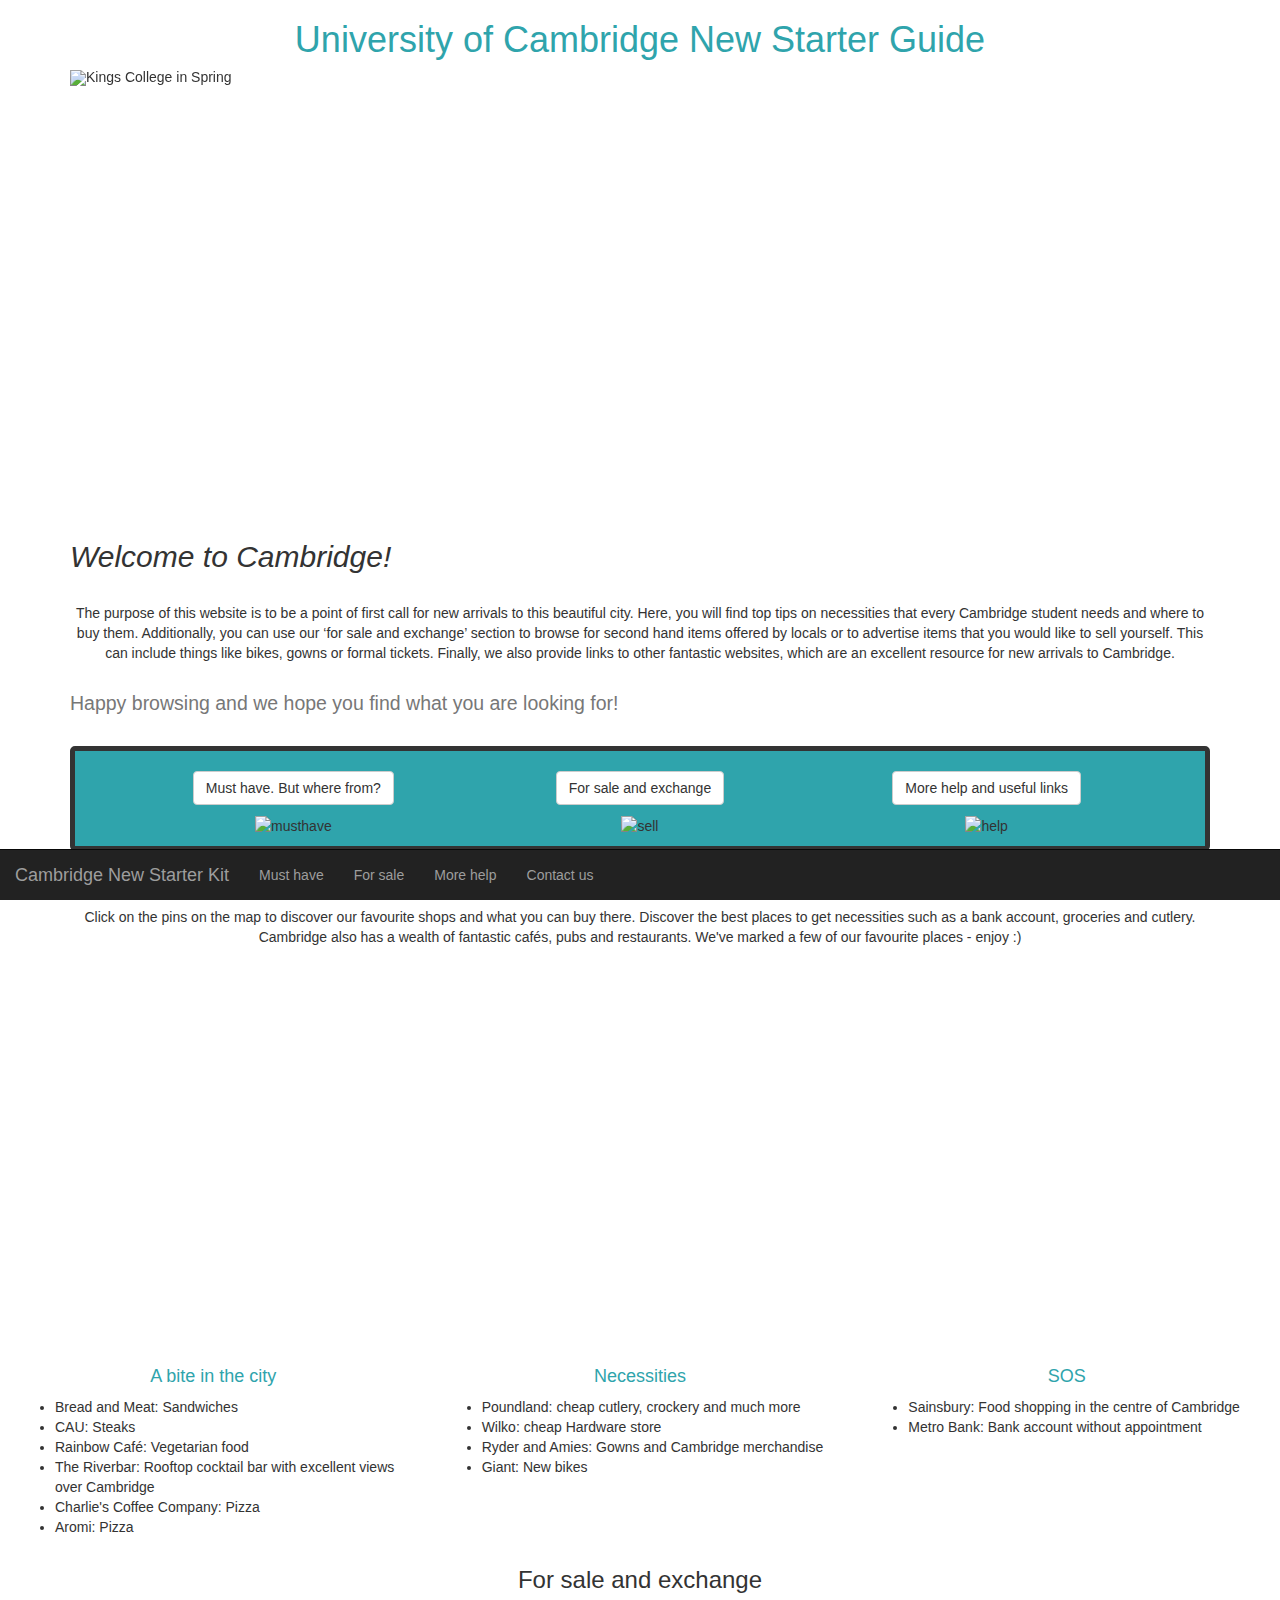
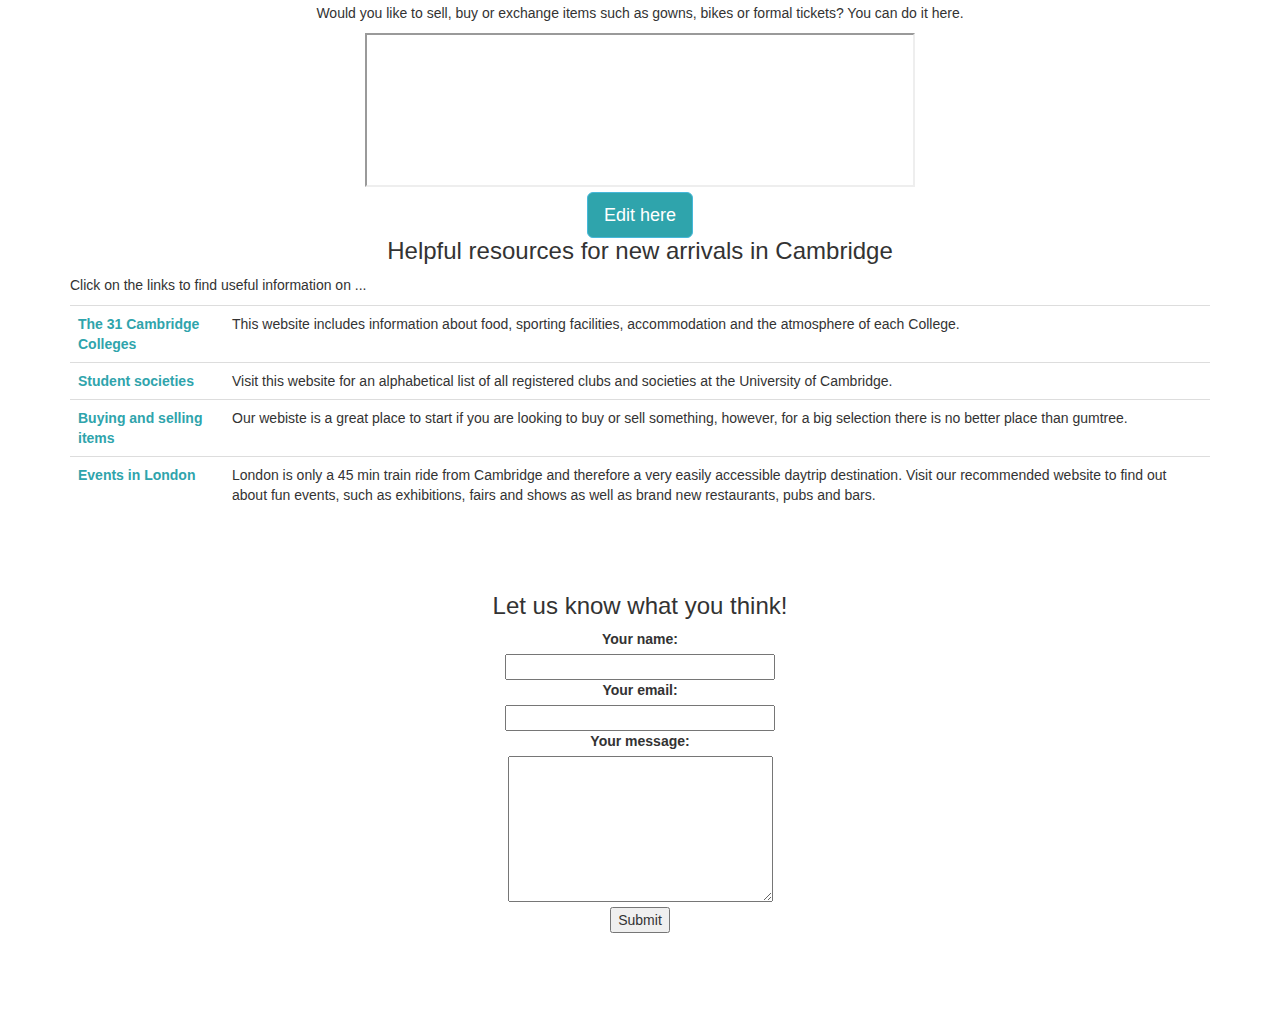
==== commit db81bfb5: "added feedback form" ====
--- a/index.html
+++ b/index.html
@@ -19,33 +19,32 @@
 	
 	<body data-spy="scroll" data-target=".navbar" data-offset="50">
 		<div id=bodybackground>
-
-		<div class="container">
-		
-
+			<div class="container">
 		<!--This is the navbar at the bottom of the page-->
 			<nav class="navbar navbar-inverse navbar-fixed-bottom">
 	  			<div class="container-fluid">
 	   			 	<div class="navbar-header">
-	     			<a class="navbar-brand" href="#">Cambridge New Starter Kit</a>
-	   		 		</div>
-	    		<ul class="nav navbar-nav">
-	    			<li><a href="#musthave">Must have</a></li>
-	     			<li><a href="#forsale">For sale</a></li> 
-	      			<li><a href="#help">More help</a></li> 
-	    		</ul>
-	 		 	</div>
+		     			<a class="navbar-brand" href="#">Cambridge New Starter Kit</a>
+		   		 	</div>
+				    	<ul class="nav navbar-nav">
+				    		<li><a href="#musthave">Must have</a></li>
+				     		<li><a href="#forsale">For sale</a></li> 
+				      		<li><a href="#help">More help</a></li> 
+				      		<li><a href="#contact">Contact us</a></li>
+			    		</ul>
+			    </div>
+	 		 </div>
 			</nav> 
-		</div>
 			<header>
 				<div id="h1" class="row">
 	  				<div class="col-md-12">
-	  				<div class="text-center">
-						<h1> <a name="home"></a>
-						University of Cambridge New Starter Guide
-						</h1>
-					</div>
-					</div>
+		  				<div class="text-center">
+							<h1> <a name="home"></a>
+							University of Cambridge New Starter Guide
+							</h1>
+						</div>
+					</div>
+				</div>
 			
 
 			<!-- Here starts our header with the tabs and links and pics-->
@@ -87,34 +86,34 @@
 						<img src='kings_summer.jpg' alt="cambridge" height="200">
 						<img src='kings_winter.jpg' alt="cambridge" height="200"> -->
 					</div>
-				</div>
+				
 				<div class=container>
-					<h3><em>Welcome to Cambridge!</em></h3> 
+					<h2><em>Welcome to Cambridge!</em></h2> 
 						<br>
 						<p id=intro> The purpose of this website is to be a point of first call for new arrivals to this beautiful city. Here, you will find top tips on necessities that every Cambridge student needs and where to buy them. Additionally, you can use our ‘for sale and exchange’ section to browse for second hand items offered by locals or to advertise items that you would like to sell yourself. This can include things like bikes, gowns or formal tickets. Finally, we also provide links to other fantastic websites, which are an excellent resource for new arrivals to Cambridge.</p> 
-						<h3><small>Happy browsing and we hope you find what you are looking for!</small></h3>
+						<h2><small>Happy browsing and we hope you find what you are looking for!</small></h2>
 						<br>
 					
 					<div class='header'>
 						<div class='row'>
 							<div class="col-md-4">
 								<div class="text-center">
-								   <h3><a class="btn btn-default" href="#musthave" role="button">Must have. But where from?</a></h3>
-								   <img src="https://mbt20.files.wordpress.com/2013/11/img_0227.jpg" alt="musthave" width="100"/>
+									  <h3><a class="btn btn-default" href="#musthave" role="button" id="bt">Must have. But where from?</a></h3>
+									  <img src="https://mbt20.files.wordpress.com/2013/11/img_0227.jpg" alt="musthave" width="100"/>
 								</div>
 							</div>
 							<div class="col-md-4">
 								<div class="text-center">
-								   <h3>
-								   <a class="btn btn-default" href="#forsale" role="button">For sale and exchange</a></h3>
-								   <img src="http://www.hotelmirage-milano.com/resources/images/e812c1d7-e2d8-4d83-aa8e-cbecca12b5da/en/B/shopping-promotion.jpg" alt="sell" width="100" height="100"> 
-							   	</div>
-							</div>
-			                <div class="col-md-4">
-			                	<div class="text-center">
-								    <h3><a class="btn btn-default" href="#help" role="button">More help and useful links</a></h3>
-								    <img src="http://simplemarriage.net/wp-content/uploads/2013/10/HELP.jpg" alt="help" width="100" height="100"/> 
-							 	</div>
+									  <h3>
+									  <a class="btn btn-default" href="#forsale" role="button" id="bt">For sale and exchange</a></h3>
+									  <img src="http://www.hotelmirage-milano.com/resources/images/e812c1d7-e2d8-4d83-aa8e-cbecca12b5da/en/B/shopping-promotion.jpg" alt="sell" width="100" height="100"> 
+								</div>
+							</div>
+				            <div class="col-md-4">
+				                <div class="text-center">
+									   <h3><a class="btn btn-default" href="#help" role="button" id="bt">More help and useful links</a></h3>
+									   <img src="http://simplemarriage.net/wp-content/uploads/2013/10/HELP.jpg" alt="help" width="100" height="100"/> 
+								</div>
 							</div>
 						</div>
 					</div>
@@ -123,17 +122,20 @@
 
 
 			<!--Here starts the content-->
-			<div class="text-center">
-				<!--Here starts the Musthave section-->
-				<div id="musthave">
-					<h3><a name="musthave"></a>Must have. But where from?</h3> 
-					<p> Click on the pins on the map to discover our favourite shops and what you can buy there. Discover the best places to get necessities such as a bank account, groceries and cutlery. Cambridge also has a wealth of fantastic cafés, pubs and restaurants. We've marked a few of our favourite places - enjoy :)</p>
-					<!--This is for inserting the google map -->
-					<div class="container">
-						<div id="map" style="width: 100%; height: 400px"></div>
-							<script src="map.js" type="text/javascript" charset="UTF-8"></script>
-							<script src="https://maps.googleapis.com/maps/api/js?key=AIzaSyBVOxLQVQXd9BM-golo8Me6vg33SMgxHU4&callback=myMap" async defer></script>
-					</div>		
+			<div class=container>
+				<div class="text-center">
+					<!--Here starts the Musthave section-->
+					<div id="musthave">
+						<h3><a name="musthave"></a>Must have. But where from?</h3> 
+						<p> Click on the pins on the map to discover our favourite shops and what you can buy there. Discover the best places to get necessities such as a bank account, groceries and cutlery. Cambridge also has a wealth of fantastic cafés, pubs and restaurants. We've marked a few of our favourite places - enjoy :)</p>
+						<!--This is for inserting the google map -->
+						<div class="container">
+							<div id="map" style="width: 100%; height: 400px"></div>
+								<script src="map.js" type="text/javascript" charset="UTF-8"></script>
+								<script src="https://maps.googleapis.com/maps/api/js?key=AIzaSyBVOxLQVQXd9BM-golo8Me6vg33SMgxHU4&callback=myMap" async defer></script>
+							</div>
+						</div>		
+					</div>
 				</div>
 			</div>
 				<div id=bodybackground class="col-md-4">
@@ -141,7 +143,7 @@
 						<ul>
 							<li> Bread and Meat: Sandwiches </li>
 							<li> CAU: Steaks</li>
-							<li> Rainbow Café: Vegetarian food" </li>
+							<li> Rainbow Café: Vegetarian food </li>
 							<li> The Riverbar: Rooftop cocktail bar with excellent views over Cambridge </li>
 							<li> Charlie's Coffee Company: Pizza </li>
 							<li> Aromi: Pizza </li>
@@ -168,89 +170,100 @@
 							<br>
 						</ul>
 				</div>
-				</div>
-				<br>
-				<br>
-				<!--Here starts the Forsale section-->
+
+				<!--Here starts the Forsale section-->	
+				<div id=bodybackground>
+					<div class="text-center">
+						<div id="forsale">
+							<div class="col-md-12">
+								<h3><a name="forsale"></a>For sale and exchange</h3>
+								<p> Would you like to sell, buy or exchange items such as gowns, bikes or formal tickets? You can do it here. </p>
+				 				<!--This is for inserting the google sheet -->
+									<iframe src="https://docs.google.com/spreadsheets/d/1u02K5anSzbvCV2z7Kiz669Oy3mdpQtAAkamm7ZPJFg0/pubhtml?widget=true&amp;headers=false" style="width: 550px"></iframe>
+								<!--This is for the link for an editable table -->
+								<!--Can we please take out the title for the spreadsheet, it currently says 'For sale and exchange: for sale and exchange'. I don't think it's necessary to have this as it is right below the section title, which is also 'for sale and exchange'-->
+									<br>
+									<a href=https://docs.google.com/spreadsheets/d/1u02K5anSzbvCV2z7Kiz669Oy3mdpQtAAkamm7ZPJFg0/edit?usp=sharing id=button class="btn btn-info btn-lg" role="button" target="blank">Edit here</a>
+							</div>
+						</div>
+					</div>
+				</div>
+				<!--Here starts the Help section -->
 					<div id=bodybackground>
-					<div class=text-center>
-						<div id="forsale">
-							<h3><a name="forsale"></a>For sale and exchange</h3>
-							<p> Would you like to sell, buy or exchange your gowns, bikes or formal tickets? You can do it here. </p>
-			 				<!--Solution with jquery -->
-								<script type="text/javascript" src="forsale.js"></script>
-								<div id="wrapper">
-									<table align='center' cellspacing=2 cellpadding=5 id="data_table" border=3 >
-										<tr>
-											<th>Item</th>
-											<th>Description</th>
-											<th>CRSID</th>
-										</tr>
-
-										<tr id="row1">
-											<td id="item_row1">What's that?</td>
-											<td id="description_row1">Are you selling it or looking for it? What are the details?</td>
-											<td id="crsid_row1">Ensure the exchange between students, connect with your crsid</td>
-										</tr>
-										<tr>
-											<td><input type="text" id="new_item"></td>
-											<td><input type="text" id="new_description"></td>
-											<td><input type="text" id="new_crsid"></td>
-											<td><input type="button" class="add" onclick="add_row();" value="Add Row"></td>
+					<div class=container>
+						<div id="help">
+							<!--The h3 title below disappeared from the page and I could only get it to work again by writing it out twice. Very strange. -->
+							<h3><a name="help"></a>Helpful resources for new arrivals in Cambridge </h3>
+								<p> Click on the links to find useful information on ... </p>
+									<table class="table table-hover">
+										<tr>
+											<td>
+											<a class=link href="https://www.applytocambridge.com/colleges" target="blank">The 31 Cambridge Colleges</a>
+											</td>
+											<td>
+											This website includes information about food, sporting facilities, accommodation and the atmosphere of each College.
+											</td>
+										</tr>
+										<tr>
+											<td>
+											<a class=link href="http://www.societies.cam.ac.uk/" target="blank">Student societies</a>
+											</td>
+											<td>
+											Visit this website for an alphabetical list of all registered clubs and societies at the University of Cambridge.
+											</td>
+										</tr>
+										<tr>
+											<td>
+											<a class=link href="https://www.gumtree.com/cambridge" target="blank">Buying and selling items</a>
+											</td>
+											<td>
+											Our webiste is a great place to start if you are looking to buy or sell something, however, for a big selection there is no better place than gumtree.
+											</td>
+										</tr>
+										<tr>
+											<td>
+											<a class=link href="http://www.timeout.com/london">Events in London</a>
+											</td>
+											<td>
+											London is only a 45 min train ride from Cambridge and therefore a very easily accessible daytrip destination. Visit our recommended website to find out about fun events, such as exhibitions, fairs and shows as well as brand new restaurants, pubs and bars.
+											</td>
 										</tr>
 									</table>
-								</div>
-						</div>
-					</div>
-					</div>
-
-
-				<!--Here starts the Help section -->
+									<!-- Insert br tags to avoid text from the table hiding underneath the nav bar-->
+									<br>
+									<br>
+						</div>
+					</div>
+				</div>
+
 				<div id=bodybackground>
-			<div class=container>
-				<div id="help">
-					<h3><a name="help"></a> Helpful resources for new arrivals in Cambridge</h3>
-						<p> Click on the links to find useful information on ... </p>
-							<table class="table table-hover">
-								<tr>
-									<td>
-									<a class=link href="https://www.applytocambridge.com/colleges" target="blank">The 31 Cambridge Colleges</a>
-									</td>
-									<td>
-									This website includes information about food, sporting facilities, accommodation and the atmosphere of each College.
-									</td>
-								</tr>
-								<tr>
-									<td>
-									<a class=link href="http://www.societies.cam.ac.uk/" target="blank">Student societies</a>
-									</td>
-									<td>
-									Visit this website for an alphabetical list of all registered clubs and societies at the University of Cambridge.
-									</td>
-								</tr>
-								<tr>
-									<td>
-									<a class=link href="https://www.gumtree.com/cambridge" target="blank">Buying and selling items</a>
-									</td>
-									<td>
-									Our webiste is a great place to start if you are looking to buy or sell something, however, for a big selection there is no better place than gumtree.
-									</td>
-								</tr>
-								<tr>
-									<td>
-									<a class=link href="http://www.timeout.com/london">Events in London</a>
-									</td>
-									<td>
-									London is only a 45 min train ride from Cambridge and therefore a very easily accessible daytrip destination. Visit our recommended website to find out about fun events, such as exhibitions, fairs and shows as well as brand new restaurants, pubs and bars.
-									</td>
-								</tr>
-							</table>
-							<!-- Insert br tags to avoid text from the table hiding underneath the nav bar-->
-							<br>
-							<br>
-				</div>
-			</div>
-				
+					<div class="container">
+						<div class="text-center">
+							<h3><a name="contact"></a>Let us know what you think!</h3>
+								<form id="contact_form" action="mailto:katharina.strege@aol.co.uk" method="POST" enctype="multipart/form-data">
+									<div class="row">
+										<label for="name">Your name:</label><br />
+										<input id="name" class="input" name="name" type="text" value="" size="30" /><br />
+									</div>
+									<div class="row">
+										<label for="email">Your email:</label><br />
+										<input id="email" class="input" name="email" type="text" value="" size="30" /><br />
+									</div>
+									<div class="row">
+										<label for="message">Your message:</label><br />
+										<textarea id="message" class="input" name="message" rows="7" cols="30"></textarea><br />
+									</div>
+									<input id="submit_button" type="submit" value="Submit" />
+								</form>
+							<br>
+							<br>
+							<br>
+							<br>
+						</div>
+					</div>
+				</div>
+					
+
 				<!-- For Google Analitics -->
 				<script>
 				  (function(i,s,o,g,r,a,m){i['GoogleAnalyticsObject']=r;i[r]=i[r]||function(){
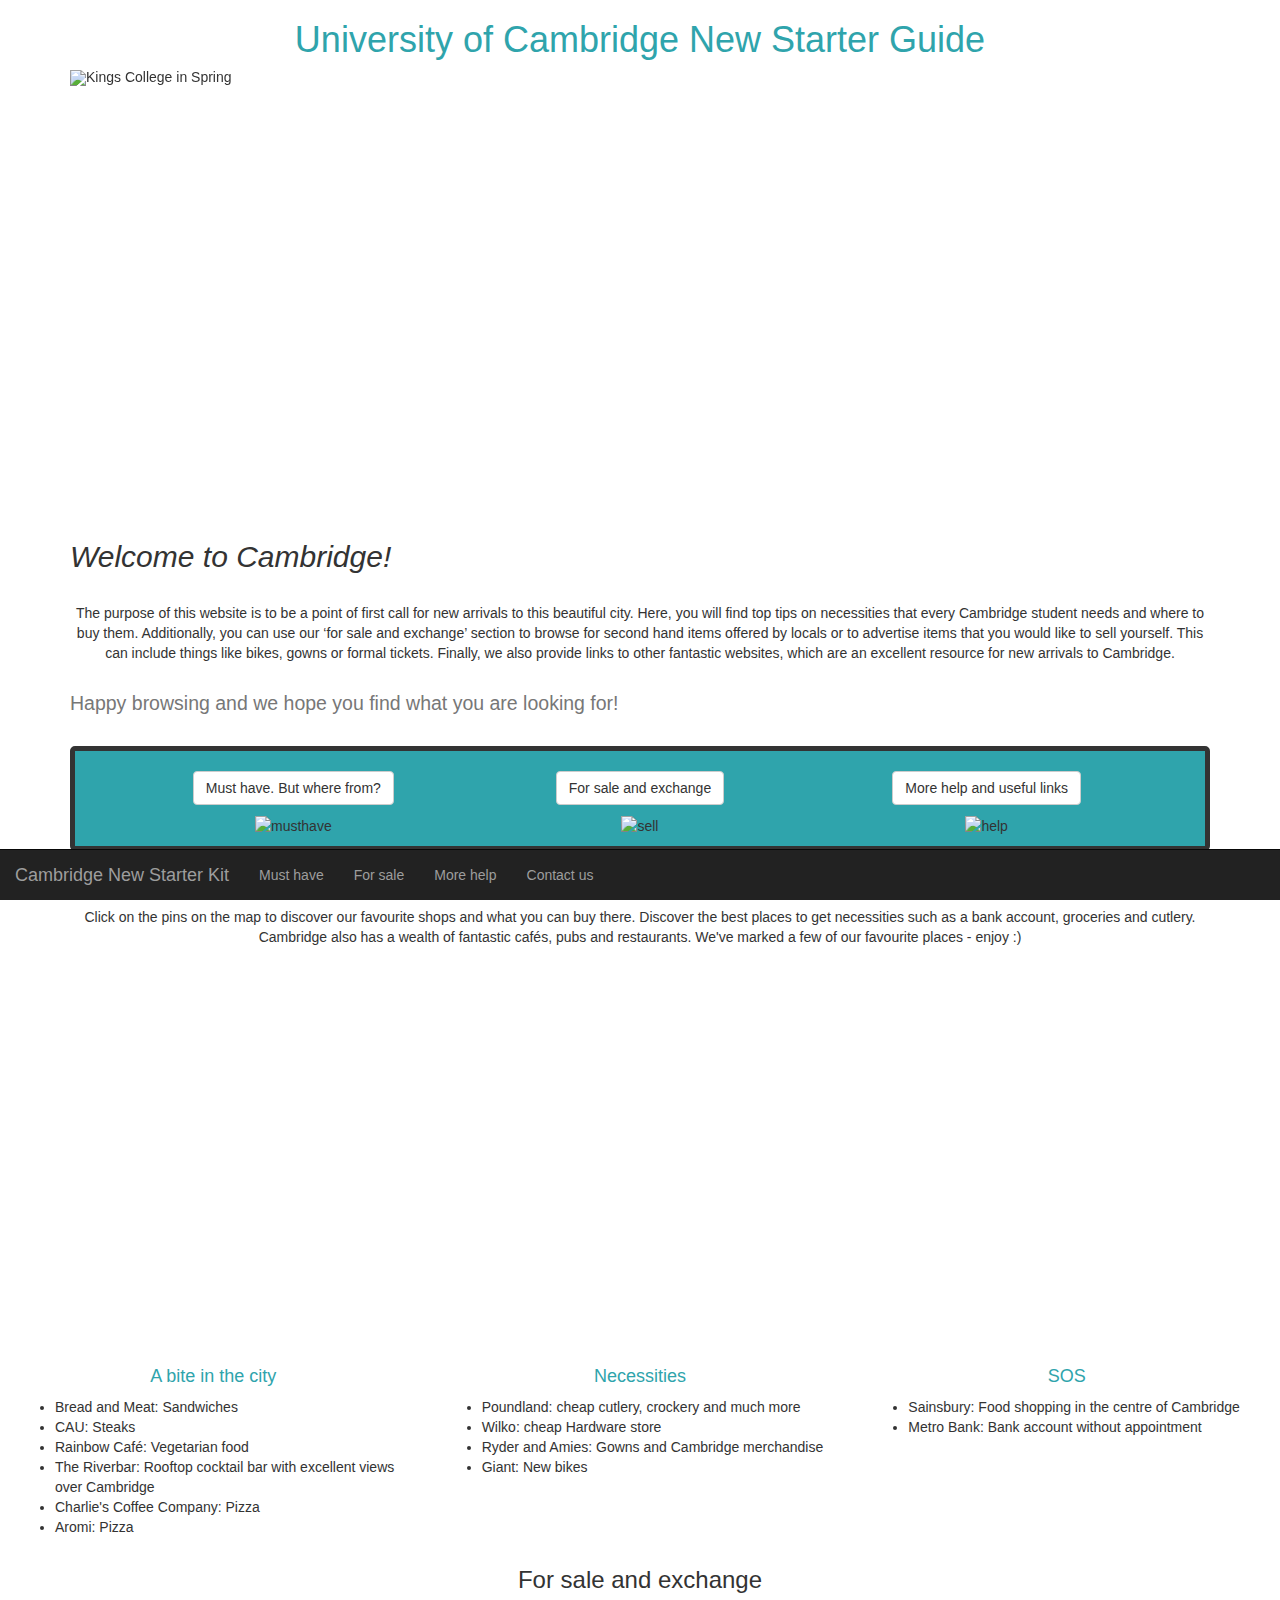
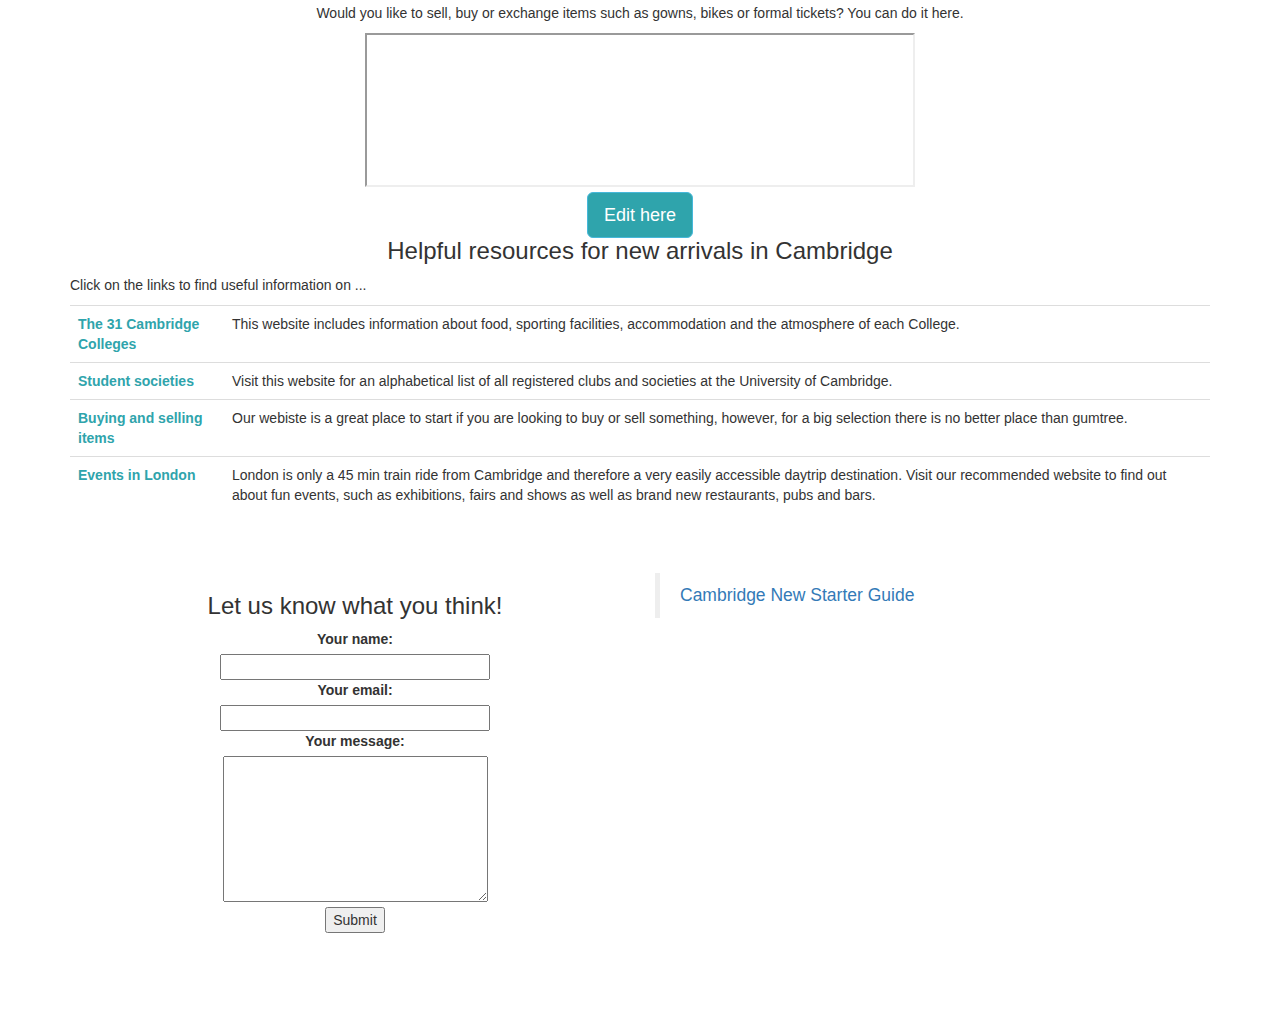
==== commit 9b0b9d85: "Container issues" ====
--- a/index.html
+++ b/index.html
@@ -235,9 +235,11 @@
 						</div>
 					</div>
 				</div>
-
+				
+				<!--Contant form-->
 				<div id=bodybackground>
-					<div class="container">
+				<div class="container">
+					<div class="col-md-6">
 						<div class="text-center">
 							<h3><a name="contact"></a>Let us know what you think!</h3>
 								<form id="contact_form" action="mailto:katharina.strege@aol.co.uk" method="POST" enctype="multipart/form-data">
@@ -261,10 +263,26 @@
 							<br>
 						</div>
 					</div>
+				<!--For Facebook -->
+				
+					<div class="col-md-6">
+							<div id="fb-root"></div>
+								<script>(function(d, s, id) {
+  							var js, fjs = d.getElementsByTagName(s)[0];
+  								if (d.getElementById(id)) return;
+  								js = d.createElement(s); js.id = id;
+  								js.src = "//connect.facebook.net/en_GB/sdk.js#xfbml=1&version=v2.8";
+ 							 fjs.parentNode.insertBefore(js, fjs);
+						}(document, 'script', 'facebook-jssdk'));</script>
+				<div class="fb-page" data-href="https://www.facebook.com/Cambridge-New-Starter-Guide-337270266641366/" data-tabs="timeline" data-small-header="false" data-adapt-container-width="true" data-hide-cover="false" data-show-facepile="true"><blockquote cite="https://www.facebook.com/Cambridge-New-Starter-Guide-337270266641366/" class="fb-xfbml-parse-ignore"><a href="https://www.facebook.com/Cambridge-New-Starter-Guide-337270266641366/">Cambridge New Starter Guide</a></blockquote></div>
+							</div>
+						</div>
+					</div>
 				</div>
 					
 
 				<!-- For Google Analitics -->
+				<div id=bodybackground>
 				<script>
 				  (function(i,s,o,g,r,a,m){i['GoogleAnalyticsObject']=r;i[r]=i[r]||function(){
 				  (i[r].q=i[r].q||[]).push(arguments)},i[r].l=1*new Date();a=s.createElement(o),
@@ -274,5 +292,7 @@
 				  ga('create', 'UA-87889701-1', 'auto');
 				  ga('send', 'pageview');
 				</script>
+
+
 	</body>
 </html>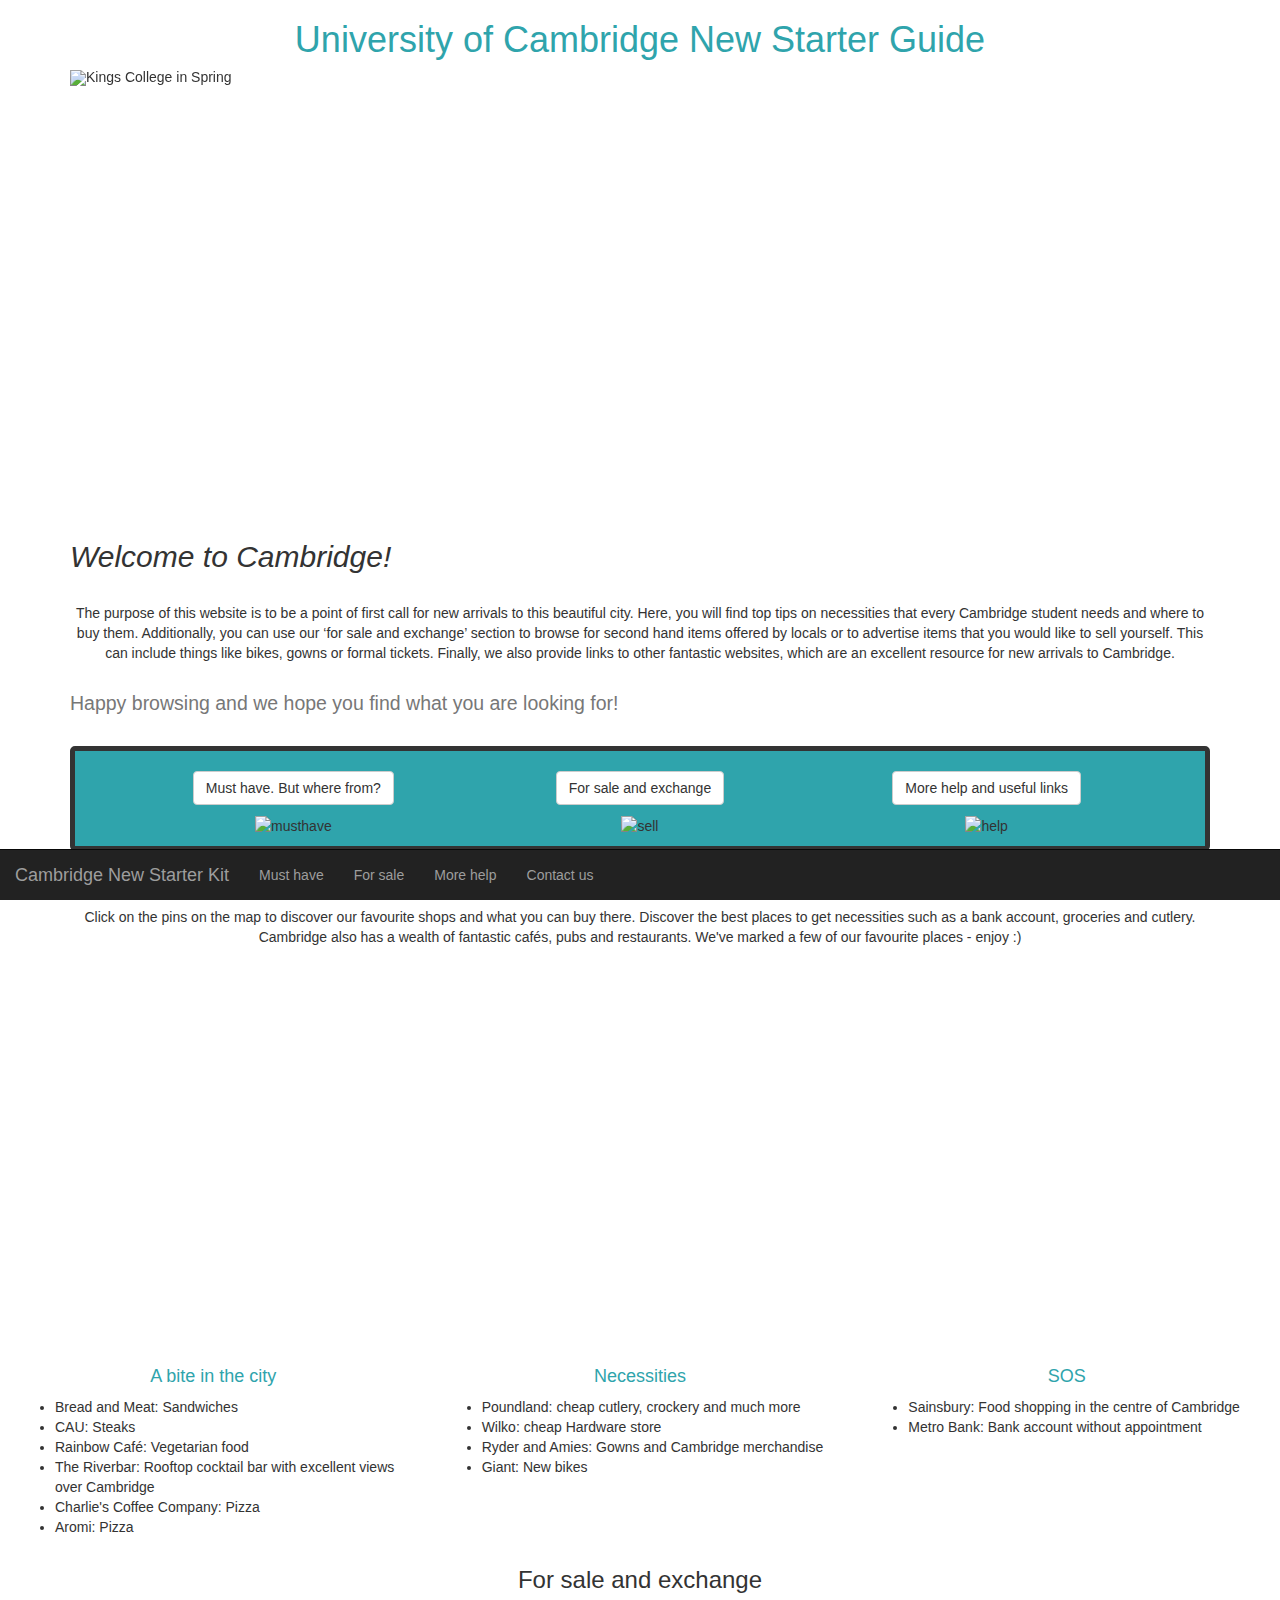
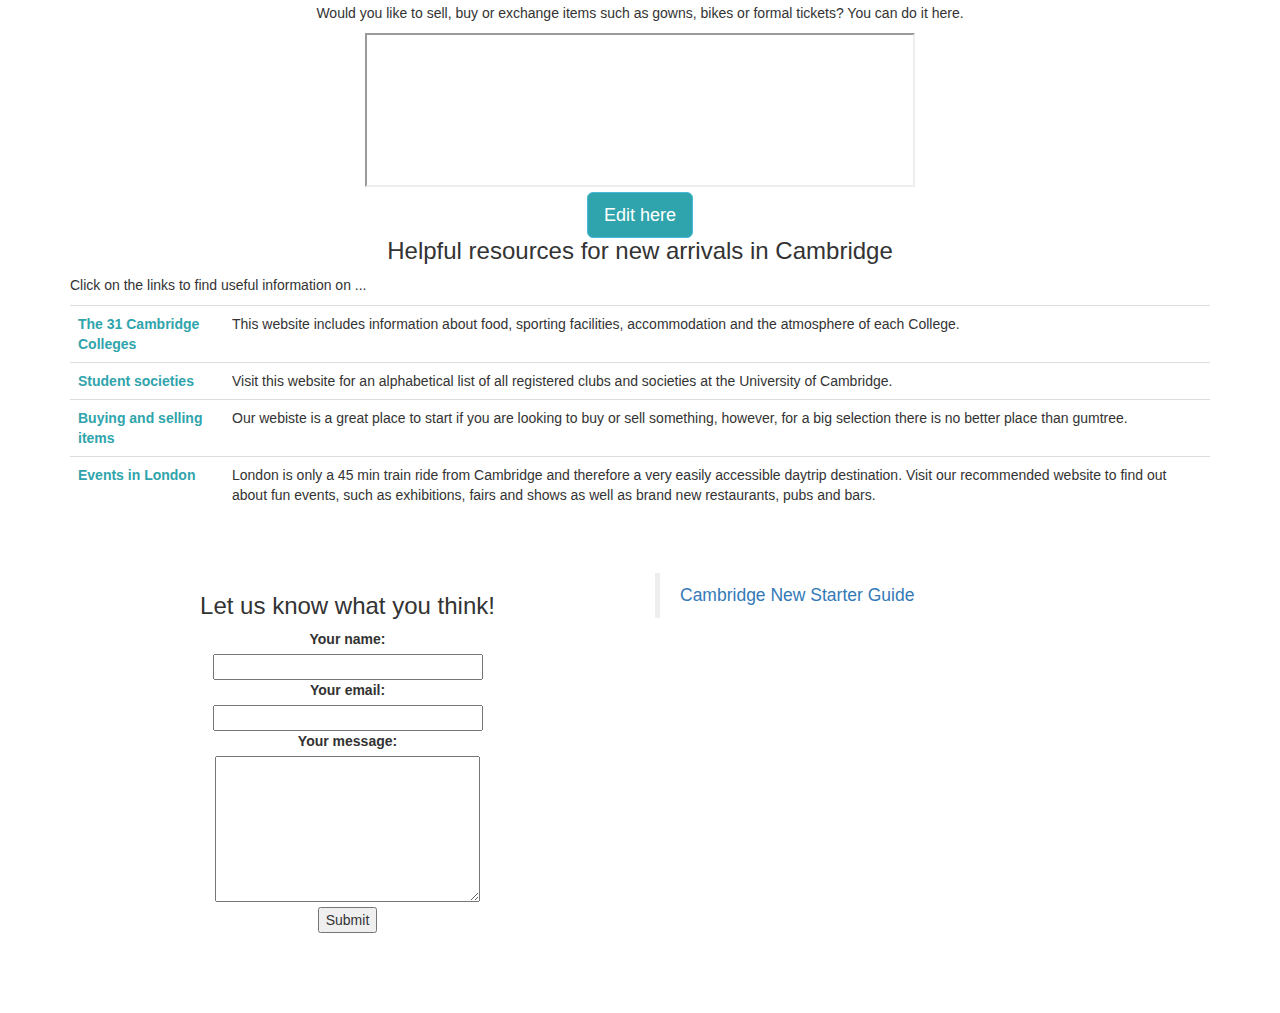
==== commit d41ebe8d: "still container" ====
--- a/index.html
+++ b/index.html
@@ -239,6 +239,7 @@
 				<!--Contant form-->
 				<div id=bodybackground>
 				<div class="container">
+					<div class='row'>
 					<div class="col-md-6">
 						<div class="text-center">
 							<h3><a name="contact"></a>Let us know what you think!</h3>
@@ -264,7 +265,6 @@
 						</div>
 					</div>
 				<!--For Facebook -->
-				
 					<div class="col-md-6">
 							<div id="fb-root"></div>
 								<script>(function(d, s, id) {
@@ -278,7 +278,7 @@
 							</div>
 						</div>
 					</div>
-				</div>
+					</div>
 					
 
 				<!-- For Google Analitics -->
